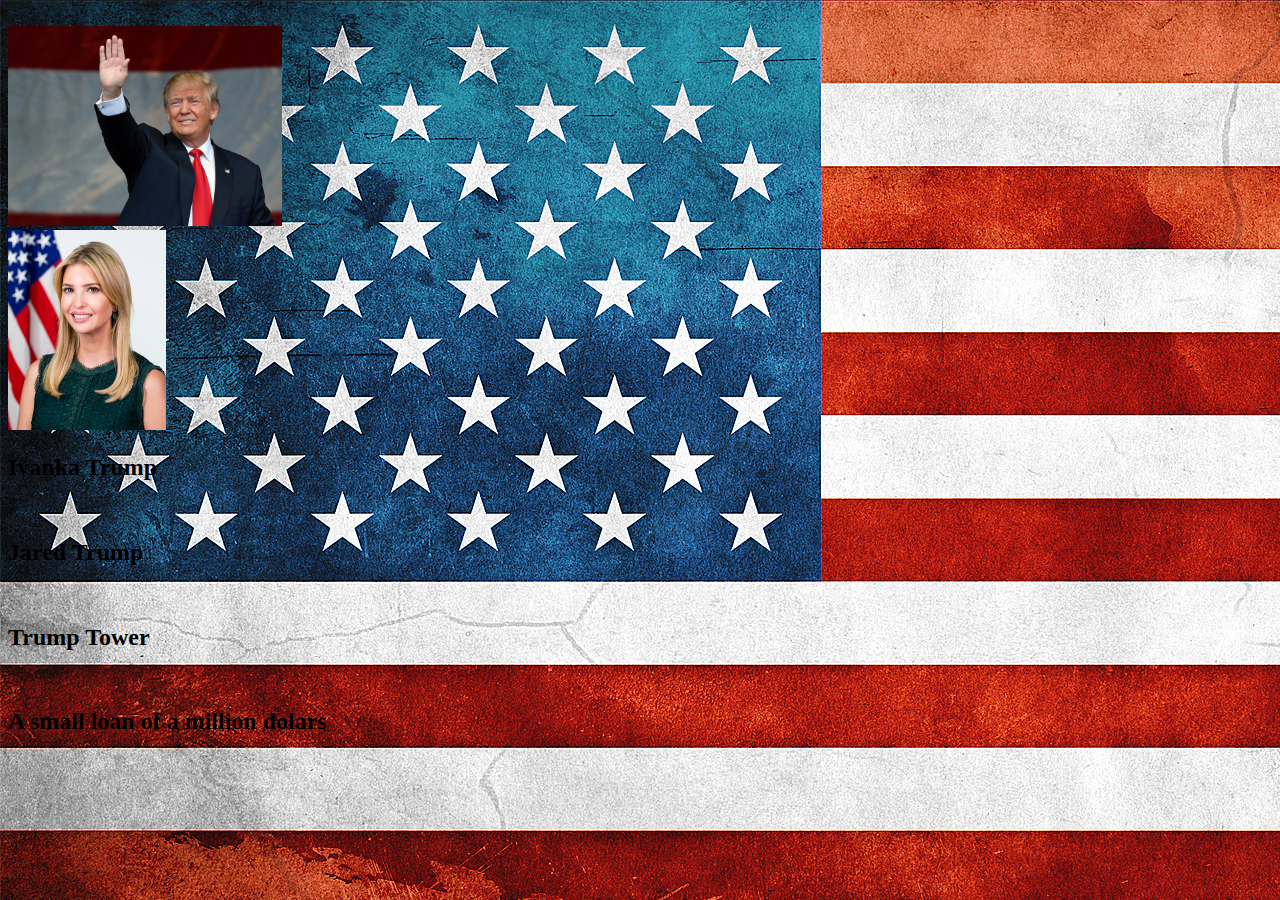
==== index.html @ 9364d5b2 "fin" ====
<!DOCTYPE html>
<html>
	<head>
		<title> The Trump Enterprise </title>
		<link href="usa.css" rel="stylesheet" type="text/css">
	</head>
	
	<body>
		<header class="banner">
			<img src="">
		</header>
		<nav>
		</nav>
		<section class="me">
		<img src="img/myself.jpg" height="200px">
		<section class="children">
		
		<img src="img/qt314.png" height="200px">
		<div>
			<h2>Ivanka Trump</h2>
			<p></p>
		</div>
		
		<img>
		<div>
			<h2>Jared Trump</h2>
			<p></p>
		</div>
		
		<img>
		<div>
			<h2>Trump Tower</h2>
			<p></p>
		</div>
		
		<img>
		<div>
			<h2>A small loan of a million dolars</h2>
			<p></p>
		</div>
		
		</section>
		
		</section>
		<section>
		
		</section>
		<section>
		
		</section>
		<section>
		
		</section>
		<footer>
		
		</footer>
	</body>
</html>
---- usa.css ----
body{
	background-image:url("img/us.jpg");
	
}
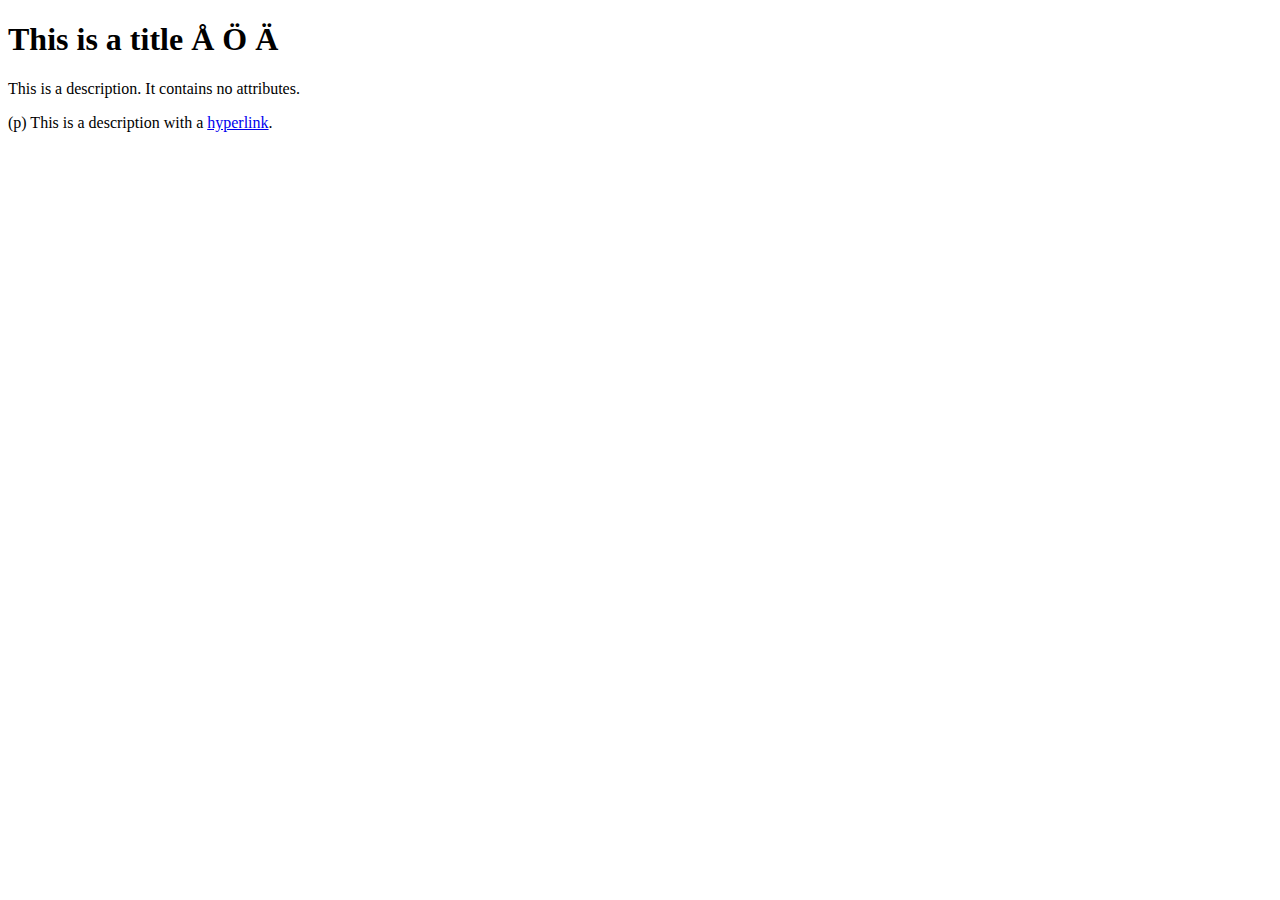
==== commit 9ff0ffdc: "summary" ====
--- a/index.html
+++ b/index.html
@@ -1,58 +1,22 @@
-<!DOCTYPE html>
+<!DOCTYPE html> <!-- This is a file header. Describes file type -->
 <html>
-	<head>
-		<title> The Trump Enterprise </title>
-		<link href="usa.css" rel="stylesheet" type="text/css">
+
+	
+	<body> <!-- The body element contains the main content of the page -->
+	
+		<h1> This is a title Å Ö Ä</h1> <!-- There is several sizes for headers (1-6) where 1 is the largest.-->
+		<p> This is a description. It contains no attributes. </p> <!--  -->
+		(p) This is a description with a <a href="https://www.redit.com" >hyperlink</a>. </p> <!-- The hyperlink
+		is added using the "<a>" tag using the attribute -->
+		
+	</body>
+	<head> <!-- Metadata of the page. Gives information about tab name, character set, css references, etc. -->
+	
+		<title>	me-mes	</title> <!-- Page name -->
+		
 	</head>
-	
-	<body>
-		<header class="banner">
-			<img src="">
-		</header>
-		<nav>
-		</nav>
-		<section class="me">
-		<img src="img/myself.jpg" height="200px">
-		<section class="children">
-		
-		<img src="img/qt314.png" height="200px">
-		<div>
-			<h2>Ivanka Trump</h2>
-			<p></p>
-		</div>
-		
-		<img>
-		<div>
-			<h2>Jared Trump</h2>
-			<p></p>
-		</div>
-		
-		<img>
-		<div>
-			<h2>Trump Tower</h2>
-			<p></p>
-		</div>
-		
-		<img>
-		<div>
-			<h2>A small loan of a million dolars</h2>
-			<p></p>
-		</div>
-		
-		</section>
-		
-		</section>
-		<section>
-		
-		</section>
-		<section>
-		
-		</section>
-		<section>
-		
-		</section>
-		<footer>
-		
-		</footer>
-	</body>
-</html>+
+</html>
+
+
+<!-- -->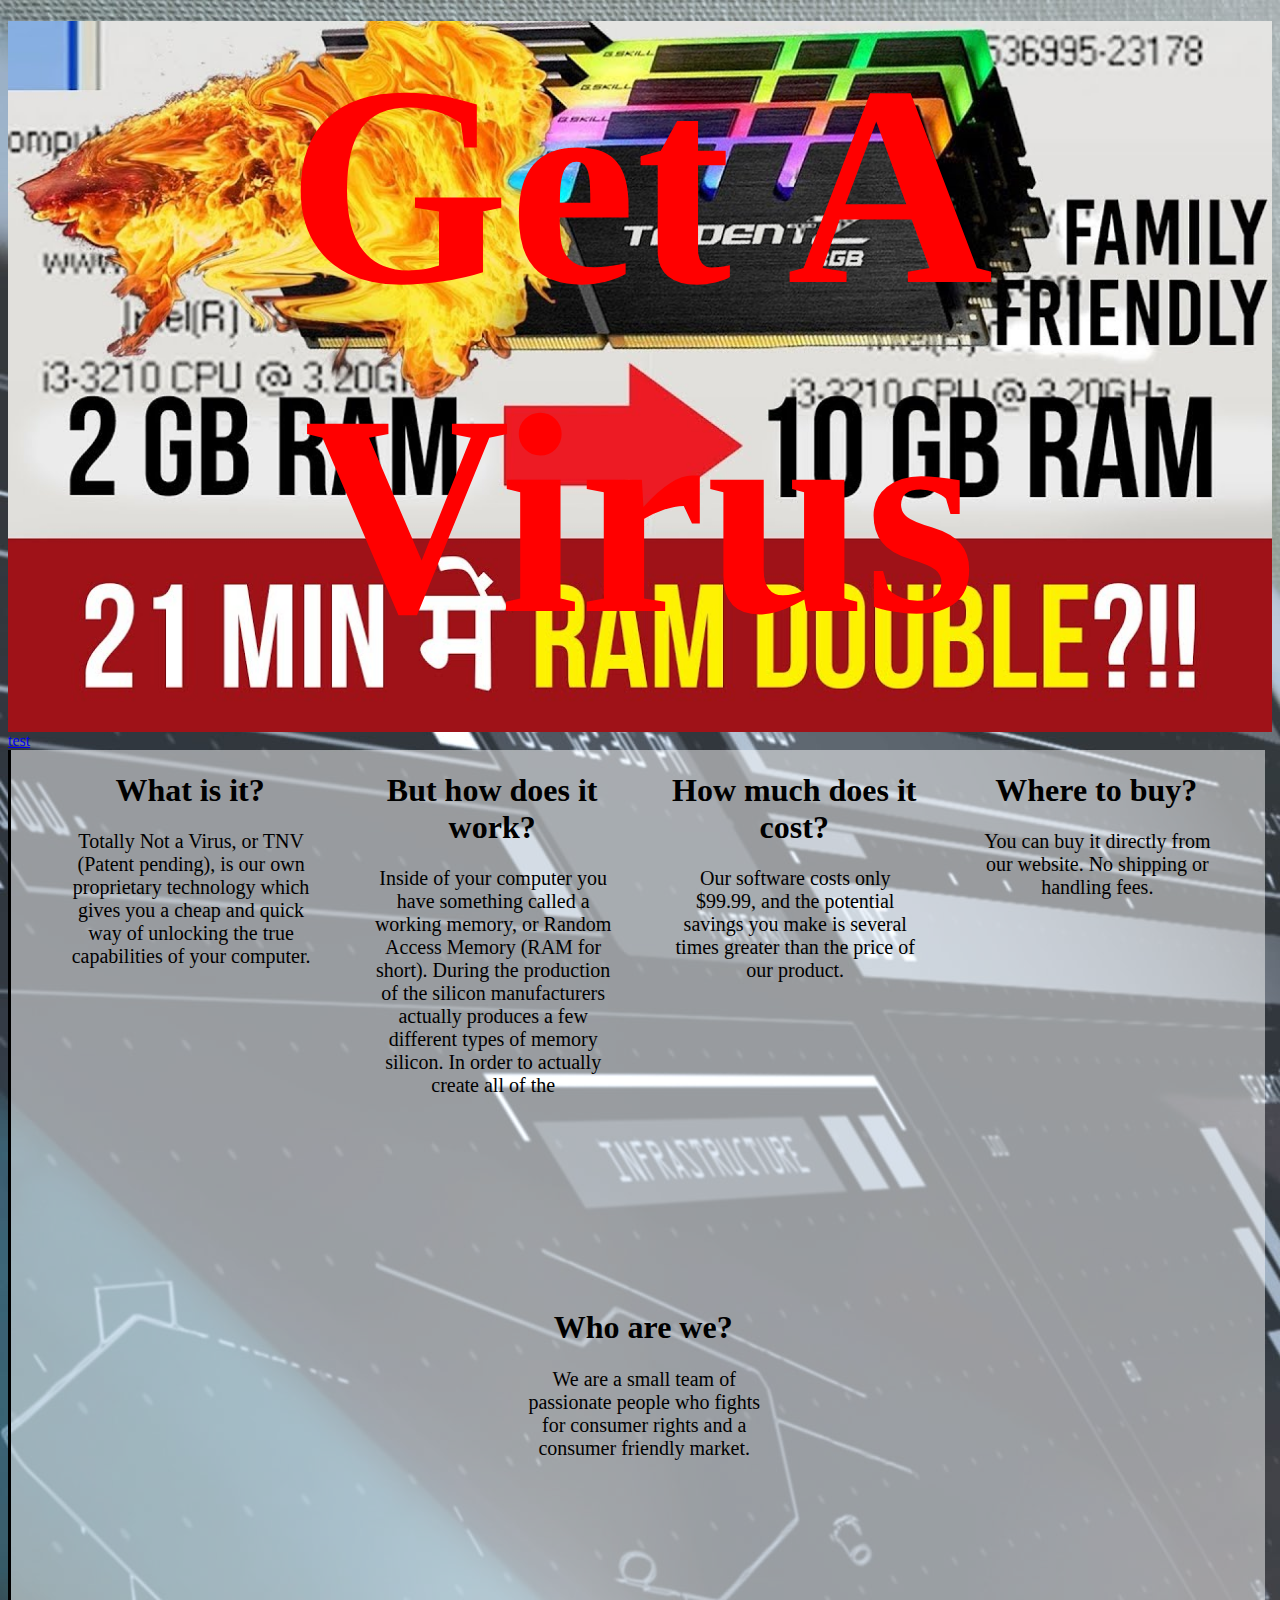
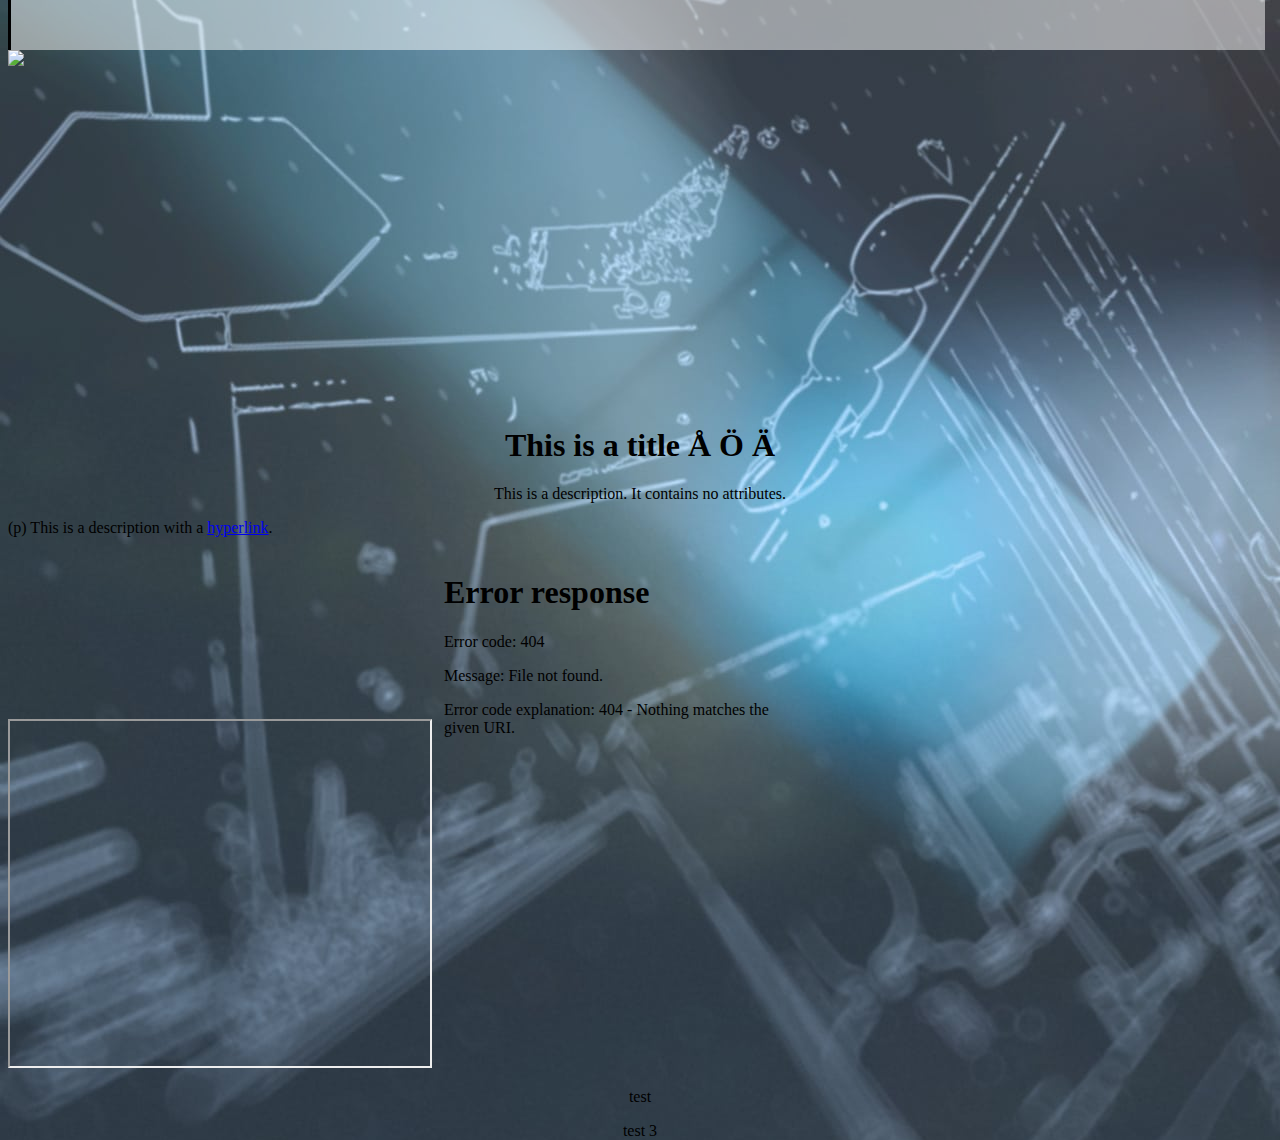
==== commit f0a85c86: "old" ====
--- a/index.html
+++ b/index.html
@@ -1,20 +1,93 @@
 <!DOCTYPE html> <!-- This is a file header. Describes file type -->
 <html>
 
+	<head> <!-- Metadata of the page. Gives information about tab name, character set, css references, etc. -->
 	
+		<title>	me-mes	</title> <!-- Page name -->
+		<meta charset="UTF-8">
+		<link href="ram.css" rel="stylesheet" type="text/css">
+		<meta name="viewport" content="width=device-width,initial-scale=1">
+	</head>
 	<body> <!-- The body element contains the main content of the page -->
-	
+		<header>
+		<h1>Get A Virus</h1>
+		</header>
+		
+		
+		<nav>
+			<a href="#clack">test</a>
+			<a href="#"></a>
+			<a href="#"></a>
+			<a href="#"></a>
+			<a href="#"></a>
+			<a href="#"></a>
+			<a href="#"></a>
+		</nav>
+		
+		<section id="device" class="device">
+			
+			<div class="qa">
+				<h1>What is it?</h1>
+				<p>Totally Not a Virus, or TNV (Patent pending), is our own proprietary technology which gives you a cheap and quick way of unlocking the true capabilities of your computer. </p>
+			</div>
+		
+			<div class="qa">
+				<h1>But how does it work?</h1>
+				<p>Inside of your computer you have something called a working memory, or Random Access Memory (RAM for short). During the production of the silicon manufacturers actually produces a few different types of memory silicon. In order to actually create all of the  </p>
+			</div>
+		
+			<div class="qa">
+				<h1>How much does it cost?</h1>
+				<p>Our software costs only $99.99, and the potential savings you make is several times greater than the price of our product. </p>
+			</div>
+		
+			<div class="qa">
+				<h1>Where to buy?</h1>
+				<p>You can buy it directly from our website. No shipping or handling fees. </p>
+			</div>
+			
+			<div class="qa">
+				<h1>Who are we?</h1>
+				<p>We are a small team of passionate people who fights for consumer rights and a consumer friendly market. </p>
+			</div>
+		
+		</section>
+		
+		<section id="who" class="">
+		
+		<img src="https://1000logos.net/wp-content/uploads/2017/02/Instagram-Logo.png"></img>
+		
+		</section>
+		
+		<section id="" class="">
+			
+		</section>
+		
+		<section id="" class="">
+		
+		</section>
+		
+		<section id="about_us" class="pankake">
+			<p></p>
+		</section>
+		
+		
+		<iframe width="560" height="315" src="https://www.youtube-nocookie.com/embed/_WOcviOnwbI?autoplay=1" frameborder="0" autoplay="1" allow="accelerometer; autoplay; encrypted-media; gyroscope; picture-in-picture" allowfullscreen></iframe>
 		<h1> This is a title Å Ö Ä</h1> <!-- There is several sizes for headers (1-6) where 1 is the largest.-->
 		<p> This is a description. It contains no attributes. </p> <!--  -->
 		(p) This is a description with a <a href="https://www.redit.com" >hyperlink</a>. </p> <!-- The hyperlink
 		is added using the "<a>" tag using the attribute -->
 		
+		<iframe width="420" height="345" src="https://www.youtube.com/embed/tgbNymZ7vqY?autoplay=0"></iframe>
+		
+		<iframe width="360" height="515" src="vid/Unprepared.mp4" frameborder="0" allow="accelerometer; autoplay; encrypted-media; gyroscope; picture-in-picture" allowfullscreen></iframe>
+
+		
+		<footer id="clack">
+			<p> test </p>
+		</footer>
+		<p> test 3</p>
 	</body>
-	<head> <!-- Metadata of the page. Gives information about tab name, character set, css references, etc. -->
-	
-		<title>	me-mes	</title> <!-- Page name -->
-		
-	</head>
 
 </html>
 
--- a/ram.css
+++ b/ram.css
@@ -0,0 +1,59 @@
+html, body{
+	height:100%;
+	
+}
+@font-face {
+	font-family:ComicSansBold;
+	src: url(font/ldfcomicsansbold.ttf);
+}
+body{
+	background-image: url("img/shutterstock_cloud.jpg");
+}
+
+h1, p {
+	text-align:center;
+}
+
+p{
+	font-family: ComicSansBold;
+	
+}
+
+header{
+	background-color: white;
+	background-image: url("img/banner_RAM.jpg");
+	background-size: cover;
+	height: 79%;
+	text-align: center;
+	color: red;
+	font-size-adjust: 4.1;
+}
+
+#device{
+	border-left-style: solid;
+	margin-left: 0px;
+	background-color: rgba(255, 255, 255, 0.5);
+	display: flex;
+	flex-direction: row;
+	height: 100vh;
+	width: 98vw;
+	justify-content: space-evenly;
+	flex-wrap: wrap; 
+}
+
+#device p{
+	margin-left: 12px;
+	font-size: 20px;
+	
+	
+}
+#device h1{
+	margin-left: 10px;
+	font-size-adjust: 5px;
+}
+
+.qa {
+	/*display: inline;*/
+	width: 20vw;
+	
+}